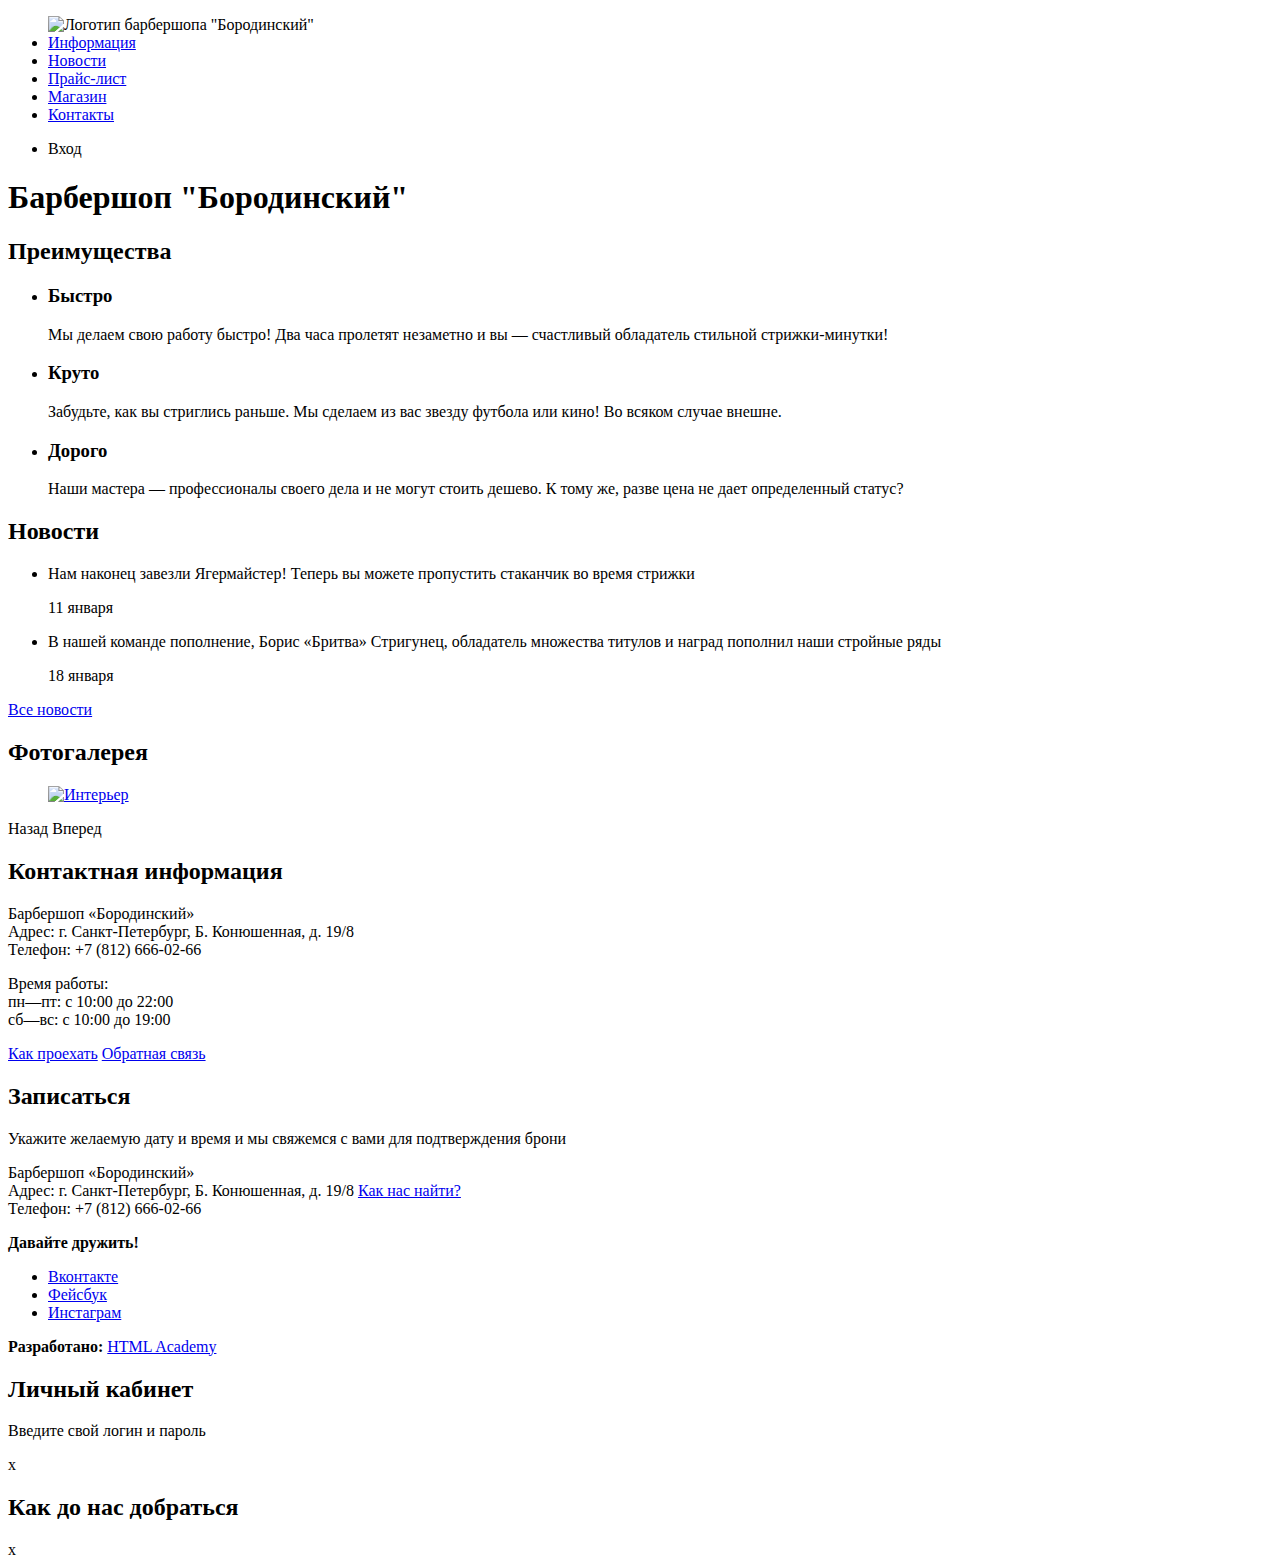
==== index.html @ 848909c7 "Add catalog and catalog-item" ====
<!DOCTYPE html>
<html lang="en">
<head>
    <meta charset="UTF-8">
    <meta name="viewport" content="width=device-width, initial-scale=1.0">
    <meta http-equiv="X-UA-Compatible" content="ie=edge">
    <title>Барбершоп "Бородинский"</title>
</head>
<body>
   <header class='main-header'>
       <nav class='main-navigation'>
           <ul class='site-navigation'>
               <a class='main-header-logo'>
               <img src='#' alt='Логотип барбершопа "Бородинский"'>
               </a>
               <li><a href='#'>Информация</a></li>
               <li><a href='#'>Новости</a></li>
               <li><a href='#'>Прайс-лист</a></li>
               <li><a href='#'>Магазин</a></li>
               <li><a href='#'>Контакты</a></li>
           </ul>
           <ul class='user-navigation'>
               <li class='login-link'>Вход</li>
           </ul>
       </nav>
   </header>

   <main class='container'>
       <h1 class='visually-hidden'>Барбершоп "Бородинский"</h1>
       <section class='features'>
           <h2 class='visually-hidden'>Преимущества</h2>
            <ul class='features-list'>
                <li class='feature-item'>
                    <h3>Быстро</h3>
                    <p>Мы делаем свою работу быстро! Два часа пролетят незаметно и вы — счастливый обладатель стильной стрижки-минутки!</p>
                </li>
                <li class='feature-item'>
                    <h3>Круто</h3>
                    <p>Забудьте, как вы стриглись раньше. Мы сделаем из вас звезду футбола или кино! Во всяком случае внешне.</p>
                </li>
                <li class='feature-item'>
                    <h3>Дорого</h3>
                    <p>Наши мастера — профессионалы своего дела и не могут стоить дешево. К тому же, разве цена не дает определенный статус?</p>
                </li>
            </ul>
       </section>
       <section class='news'>
           <h2>Новости</h2>
           <ul class='news-list'>
               <li class='news-item'>
                   <p>Нам наконец завезли Ягермайстер! Теперь вы можете пропустить стаканчик во время стрижки</p>
                   <time datetime='2016-01-11'>11 января</time>
               </li>
               <li class='news-item'>
                   <p>В нашей команде пополнение, Борис «Бритва» Стригунец, обладатель множества титулов и наград пополнил наши стройные ряды</p>
                    <time datetime='2016-01-18'>18 января</time>
                </li>
           </ul>
           <a class='button' href='#'>Все новости</a>
       </section>
       <section class='gallery'>
           <h2>Фотогалерея</h2>
           <figure class='gallery-content'>
               <a href='#'><img src='#' alt='Интерьер'></a>
           </figure>
           <span class='button gallery-button gallery-button-back'>Назад</span>
           <span class='button gallery-button gallery-button-next'>Вперед</span>
       </section>
       <section class='contacts'>
           <h2>Контактная информация</h2>
           <p>
            Барбершоп «Бородинский»<br>
            Адрес: г. Санкт-Петербург, Б. Конюшенная, д. 19/8<br>
            Телефон: +7 (812) 666-02-66
           </p>
           <p>
            Время работы:<br>
            пн—пт: с 10:00 до 22:00<br>
            сб—вс: с 10:00 до 19:00
           </p>
           <a class='button' href='#'>Как проехать</a>
           <a class='button' href='#'>Обратная связь</a>
       </section>
       <section class='appointment'>
           <h2>Записаться</h2>
           <p class='appointment-info'>Укажите желаемую дату и время и мы свяжемся с вами для подтверждения брони</p>
           <!--Здесь будет форма-->
       </section>
   </main>

   <footer class='main-footer'>
       <p class='footer-contacts'>
        Барбершоп «Бородинский»<br>
        Адрес: г. Санкт-Петербург, Б. Конюшенная, д. 19/8
        <a href='#'>Как нас найти?</a><br>
        Телефон: +7 (812) 666-02-66
       </p>
       <div class='footer-social'>
           <b>Давайте дружить!</b>
           <ul>
                <li><a class='social-button' href='#'>Вконтакте</a></li>
                <li><a class='social-button' href='#'>Фейсбук</a></li>
                <li><a class='social-button' href='#'>Инстаграм</a></li>
           </ul>
       </div>
       <p class='footer-copyright'>
           <b>Разработано:</b>
           <a class='button' href='#'>HTML Academy</a>
       </p>
   </footer>

   <section class='modal modal-login'>
       <h2>Личный кабинет</h2>
       <p>Введите свой логин и пароль</p>
       <!--Здесь будет форма-->
       <span class='modal-close'>x</span>
   </section>

   <section class='modal modal-map'>
        <h2 class='visually-hidden'>Как до нас добраться</h2>
        <span class='modal-close'>x</span>
   </section>
</body>
</html>
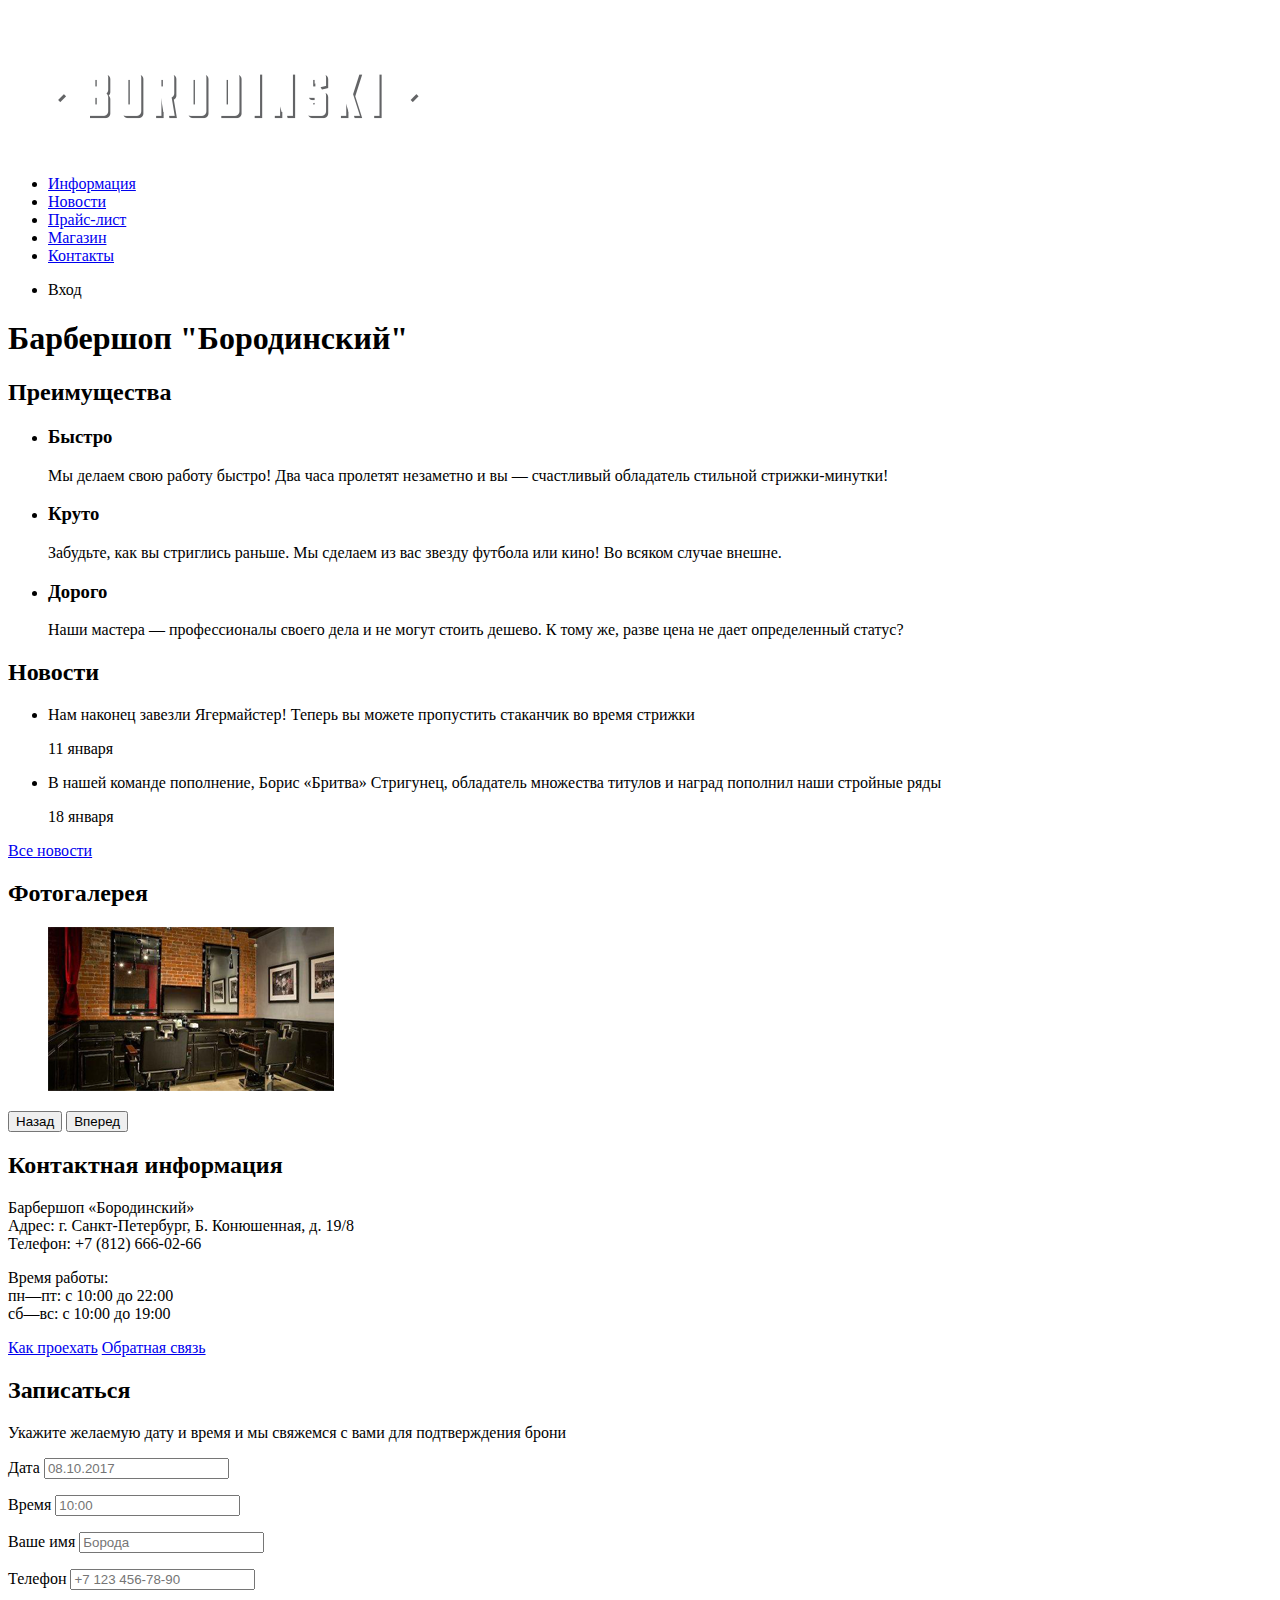
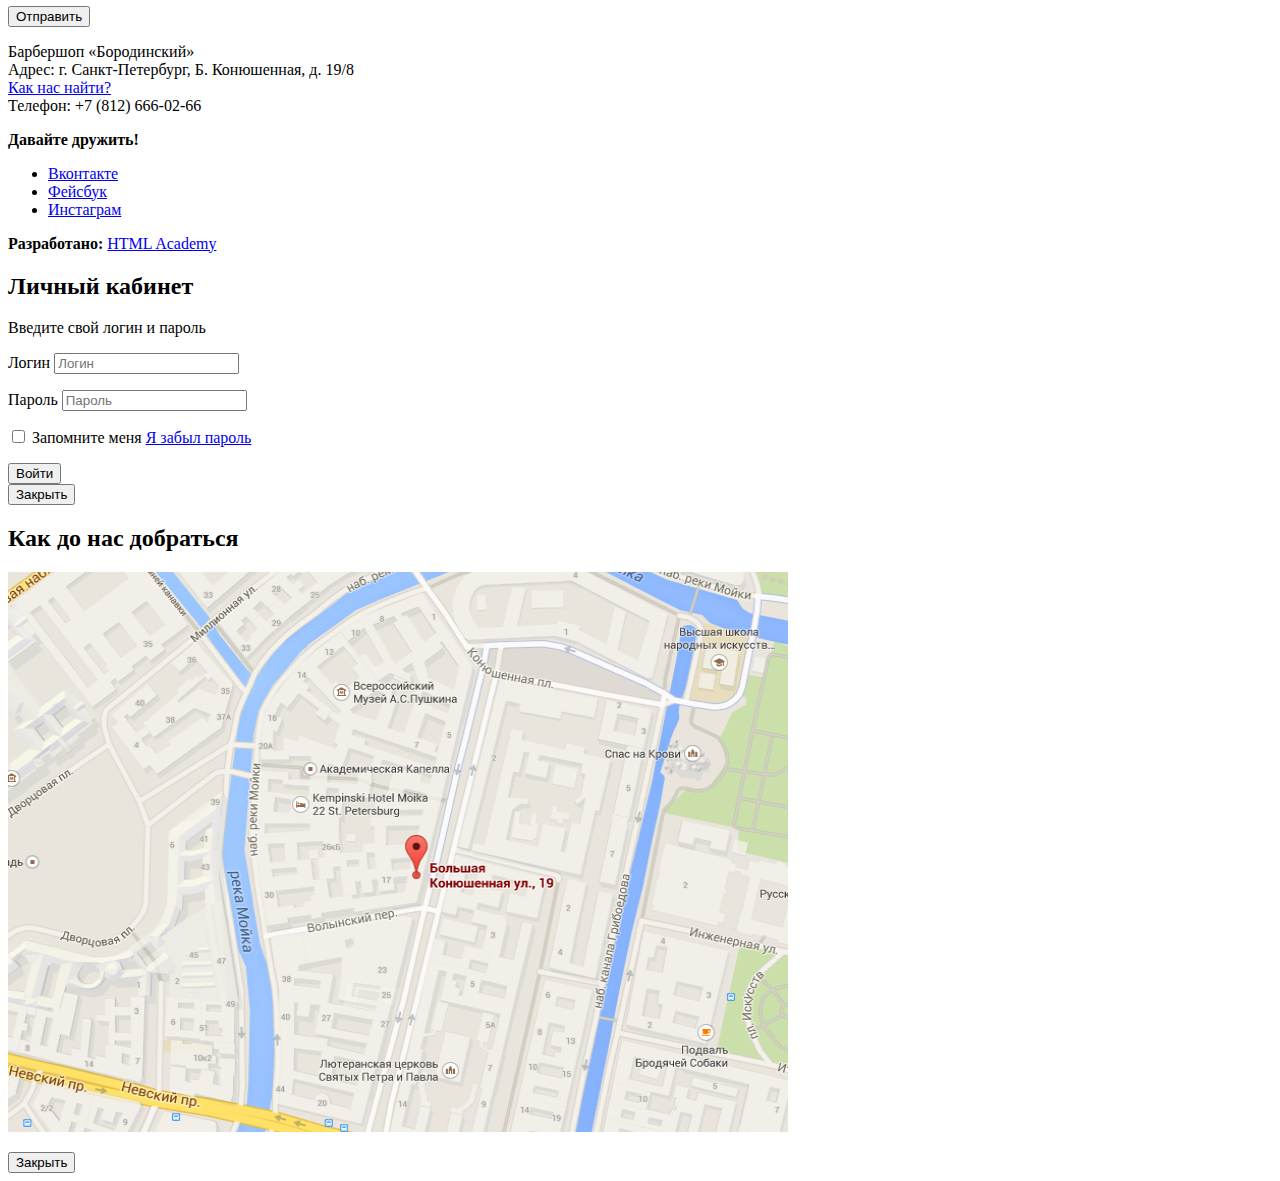
==== commit fc62c979: "added accessibility for the first page and catalog" ====
--- a/index.html
+++ b/index.html
@@ -1,5 +1,5 @@
 <!DOCTYPE html>
-<html lang="en">
+<html lang="ru">
 <head>
     <meta charset="UTF-8">
     <meta name="viewport" content="width=device-width, initial-scale=1.0">
@@ -11,7 +11,7 @@
        <nav class='main-navigation'>
            <ul class='site-navigation'>
                <a class='main-header-logo'>
-               <img src='#' alt='Логотип барбершопа "Бородинский"'>
+               <img src='img/index-logo.png' alt='Логотип барбершопа "Бородинский"'>
                </a>
                <li><a href='#'>Информация</a></li>
                <li><a href='#'>Новости</a></li>
@@ -61,10 +61,10 @@
        <section class='gallery'>
            <h2>Фотогалерея</h2>
            <figure class='gallery-content'>
-               <a href='#'><img src='#' alt='Интерьер'></a>
+               <a href='#'><img src='img/Layer 21.png' width='286' height='164' alt='Интерьер'></a>
            </figure>
-           <span class='button gallery-button gallery-button-back'>Назад</span>
-           <span class='button gallery-button gallery-button-next'>Вперед</span>
+           <button class='button gallery-button gallery-button-back' type='button'>Назад</button>
+           <button class='button gallery-button gallery-button-next' type='button'>Вперед</button>
        </section>
        <section class='contacts'>
            <h2>Контактная информация</h2>
@@ -84,14 +84,32 @@
        <section class='appointment'>
            <h2>Записаться</h2>
            <p class='appointment-info'>Укажите желаемую дату и время и мы свяжемся с вами для подтверждения брони</p>
-           <!--Здесь будет форма-->
+           <form class='appointment-form'  action='http://echo.htmlacademy.ru' method='post'>
+                <p class='appointment-item'>
+                    <label for='appointment-date'>Дата</label>
+                    <input id='appointment-date' type='text' name='date' value='' placeholder='08.10.2017'>
+                </p>
+                <p class='appointment-item'>
+                    <label for='appointment-time'>Время</label>
+                    <input id='appointment-time' type='text' name='time' value='' placeholder='10:00'>
+                </p>
+                <p class='appointment-item'>
+                    <label for='appointment-name'>Ваше имя</label>
+                    <input id='appointment-name' type='text' name='name' value='' placeholder='Борода'>
+                </p>
+                <p class='appointment-item'>
+                    <label for='appointment-phone'>Телефон</label>
+                    <input id='appointment-phone' type='tel' name='phone' value='' placeholder='+7 123 456-78-90'>
+                </p>
+                <button class='button' type='submit'>Отправить</button>
+           </form>
        </section>
    </main>
 
    <footer class='main-footer'>
        <p class='footer-contacts'>
         Барбершоп «Бородинский»<br>
-        Адрес: г. Санкт-Петербург, Б. Конюшенная, д. 19/8
+        Адрес: г. Санкт-Петербург, Б. Конюшенная, д. 19/8<br>
         <a href='#'>Как нас найти?</a><br>
         Телефон: +7 (812) 666-02-66
        </p>
@@ -112,13 +130,34 @@
    <section class='modal modal-login'>
        <h2>Личный кабинет</h2>
        <p>Введите свой логин и пароль</p>
-       <!--Здесь будет форма-->
-       <span class='modal-close'>x</span>
+       <form class='login-form' action='http://echo.htmlacademy.ru' method='post'>
+         <p>
+             <label class='visually-hidden' for='user-login'>Логин</label>
+             <input class='login-icon-user' id='user-login' type='text' name='login' placeholder='Логин'>
+         </p>   
+         <p>
+            <label class='visually-hidden' for='user-password'>Пароль</label>
+            <input class='login-icon-password' id='user-password' type='password' name='password' placeholder='Пароль'>
+         </p>
+         <p class='login-password-info'>
+            <label class='login-checkbox'>
+                <input type='checkbox' name='remember' class='visually-hidden'>
+                <span class='checkbox-indicator'></span>
+                Запомните меня
+            </label>
+             <a class='restore' href='#'>Я забыл пароль</a>
+         </p>
+         <button class='button' type='submit'>Войти</button>
+       </form>
+       <button class='modal-close' type='button'>Закрыть</button>
    </section>
 
    <section class='modal modal-map'>
         <h2 class='visually-hidden'>Как до нас добраться</h2>
-        <span class='modal-close'>x</span>
+        <p>
+            <img src='img/map mask.png' width='780' height='560' alt='Офис компании по адресу ул. Большая Конюшенная 19/8, Санкт-Петербург'>
+        </p>
+        <button class='modal-close' type='button'>Закрыть</button>
    </section>
 </body>
 </html>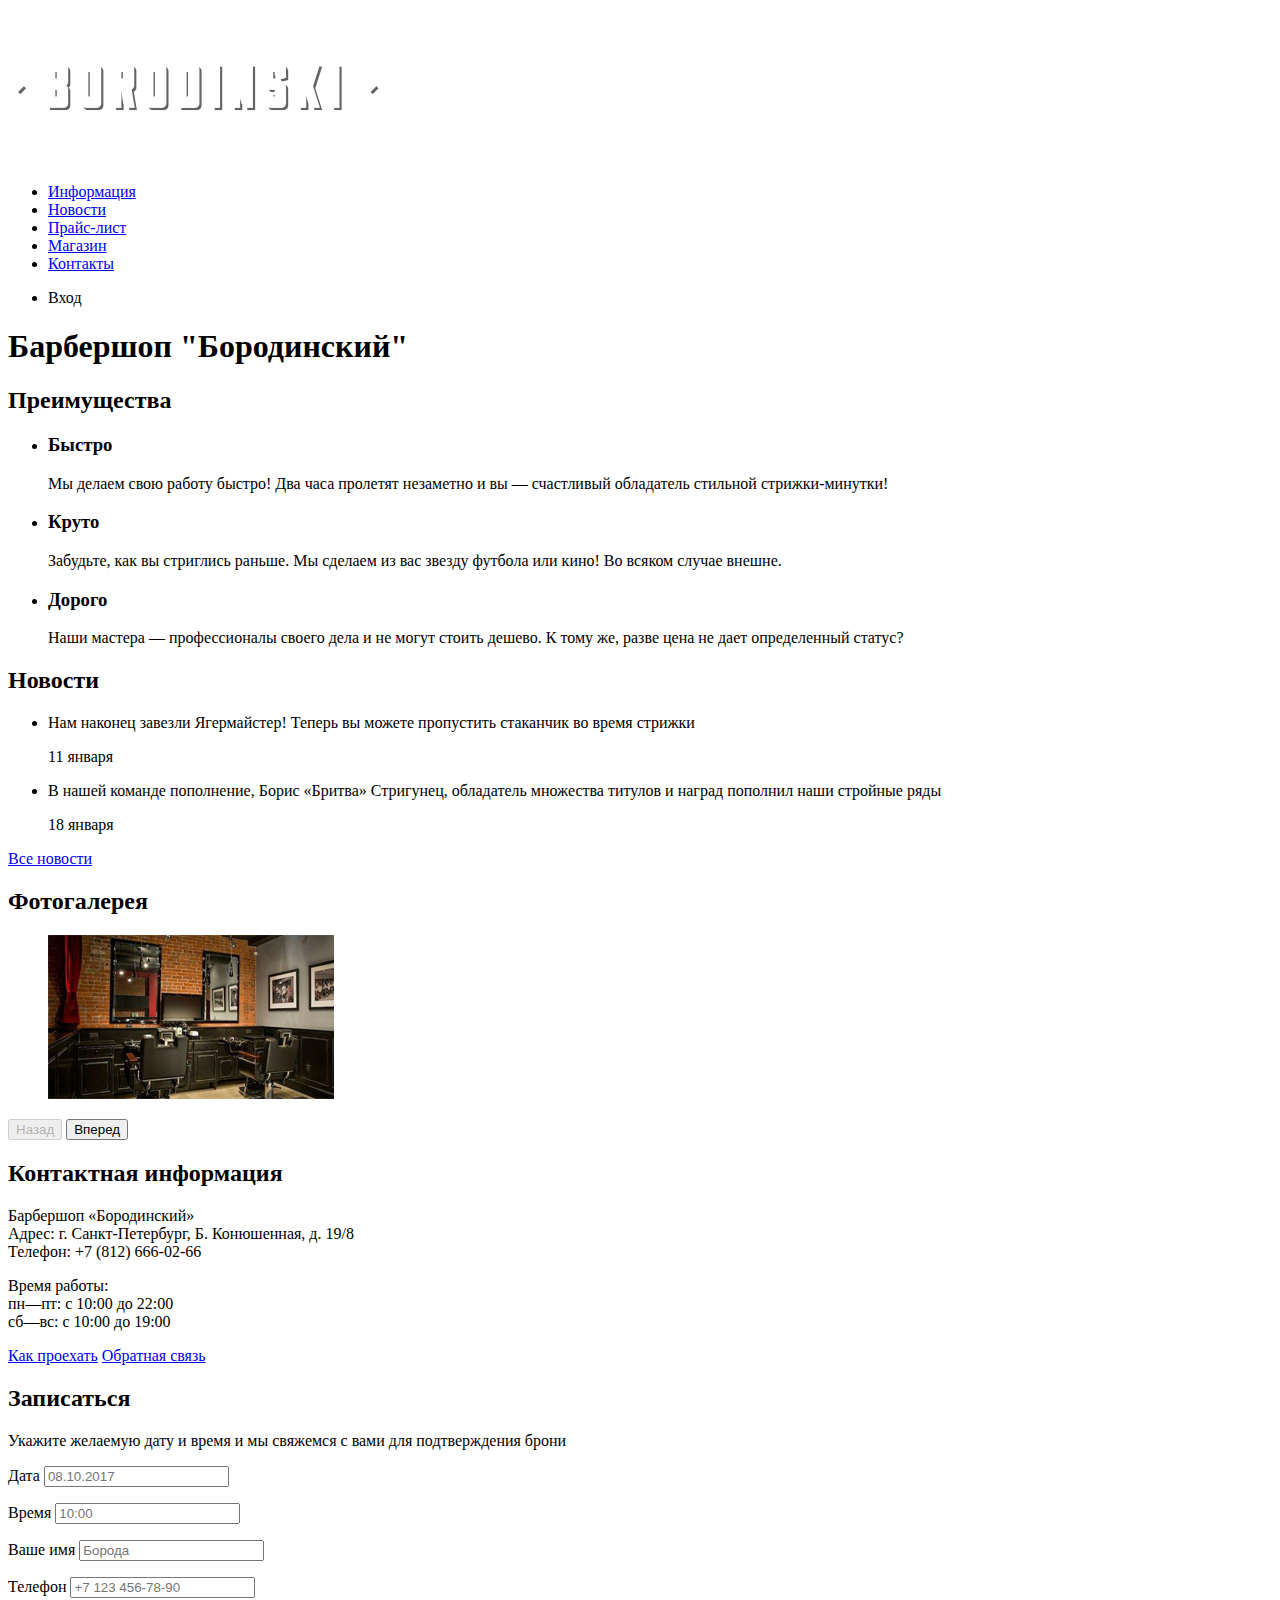
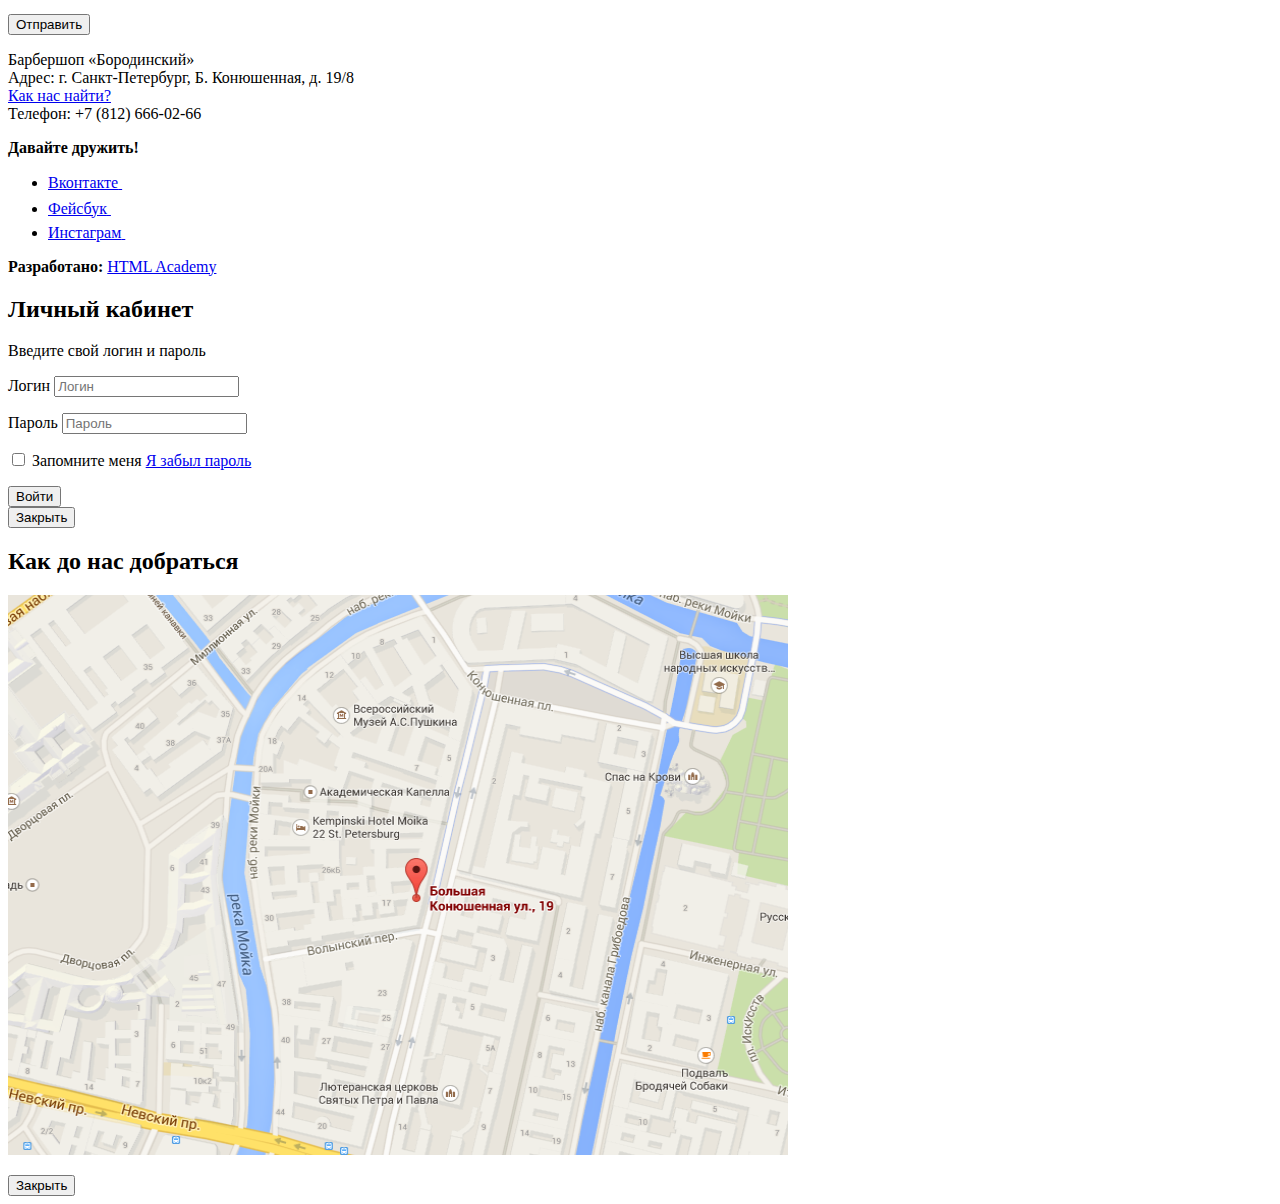
==== commit 36c8d6a0: "almost all barbershop" ====
--- a/index.html
+++ b/index.html
@@ -5,23 +5,29 @@
     <meta name="viewport" content="width=device-width, initial-scale=1.0">
     <meta http-equiv="X-UA-Compatible" content="ie=edge">
     <title>Барбершоп "Бородинский"</title>
+    <link href='https://fonts.googleapis.com/css?family=PT+Sans+Narrow:400,700&amp;subset=latin,cyrillic' rel='stylesheet'>
+    <link href='css/index.css' rel='stylesheet'>
 </head>
 <body>
    <header class='main-header'>
        <nav class='main-navigation'>
-           <ul class='site-navigation'>
-               <a class='main-header-logo'>
-               <img src='img/index-logo.png' alt='Логотип барбершопа "Бородинский"'>
-               </a>
-               <li><a href='#'>Информация</a></li>
-               <li><a href='#'>Новости</a></li>
-               <li><a href='#'>Прайс-лист</a></li>
-               <li><a href='#'>Магазин</a></li>
-               <li><a href='#'>Контакты</a></li>
-           </ul>
-           <ul class='user-navigation'>
-               <li class='login-link'>Вход</li>
-           </ul>
+            <a class='main-header-logo'>
+                <img src='img/index-logo.png' alt='Логотип барбершопа "Бородинский"'>
+            </a>
+            <div class='main-navigation-wrapper'>
+                <div class='container'>
+                    <ul class='site-navigation'>
+                        <li><a href='#'>Информация</a></li>
+                        <li><a href='#'>Новости</a></li>
+                        <li><a href='#'>Прайс-лист</a></li>
+                        <li><a href='#'>Магазин</a></li>
+                        <li><a href='#'>Контакты</a></li>
+                    </ul>
+                    <ul class='user-navigation'>
+                        <li><a class='login-link'>Вход</a></li>
+                    </ul>
+                </div>
+            </div>
        </nav>
    </header>
 
@@ -44,66 +50,72 @@
                 </li>
             </ul>
        </section>
-       <section class='news'>
-           <h2>Новости</h2>
-           <ul class='news-list'>
-               <li class='news-item'>
-                   <p>Нам наконец завезли Ягермайстер! Теперь вы можете пропустить стаканчик во время стрижки</p>
-                   <time datetime='2016-01-11'>11 января</time>
-               </li>
-               <li class='news-item'>
-                   <p>В нашей команде пополнение, Борис «Бритва» Стригунец, обладатель множества титулов и наград пополнил наши стройные ряды</p>
-                    <time datetime='2016-01-18'>18 января</time>
-                </li>
-           </ul>
-           <a class='button' href='#'>Все новости</a>
-       </section>
-       <section class='gallery'>
-           <h2>Фотогалерея</h2>
-           <figure class='gallery-content'>
-               <a href='#'><img src='img/Layer 21.png' width='286' height='164' alt='Интерьер'></a>
-           </figure>
-           <button class='button gallery-button gallery-button-back' type='button'>Назад</button>
-           <button class='button gallery-button gallery-button-next' type='button'>Вперед</button>
-       </section>
-       <section class='contacts'>
-           <h2>Контактная информация</h2>
-           <p>
-            Барбершоп «Бородинский»<br>
-            Адрес: г. Санкт-Петербург, Б. Конюшенная, д. 19/8<br>
-            Телефон: +7 (812) 666-02-66
-           </p>
-           <p>
-            Время работы:<br>
-            пн—пт: с 10:00 до 22:00<br>
-            сб—вс: с 10:00 до 19:00
-           </p>
-           <a class='button' href='#'>Как проехать</a>
-           <a class='button' href='#'>Обратная связь</a>
-       </section>
-       <section class='appointment'>
-           <h2>Записаться</h2>
-           <p class='appointment-info'>Укажите желаемую дату и время и мы свяжемся с вами для подтверждения брони</p>
-           <form class='appointment-form'  action='http://echo.htmlacademy.ru' method='post'>
-                <p class='appointment-item'>
-                    <label for='appointment-date'>Дата</label>
-                    <input id='appointment-date' type='text' name='date' value='' placeholder='08.10.2017'>
+       <div class='index-columns'>
+            <section class='news'>
+                <h2>Новости</h2>
+                <ul class='news-list'>
+                    <li class='news-item'>
+                        <p>Нам наконец завезли Ягермайстер! Теперь вы можете пропустить стаканчик во время стрижки</p>
+                        <time datetime='2016-01-11'>11 января</time>
+                    </li>
+                    <li class='news-item'>
+                        <p>В нашей команде пополнение, Борис «Бритва» Стригунец, обладатель множества титулов и наград пополнил наши стройные ряды</p>
+                            <time datetime='2016-01-18'>18 января</time>
+                        </li>
+                </ul>
+                <a class='button' href='#'>Все новости</a>
+            </section>
+            <section class='gallery'>
+                <h2>Фотогалерея</h2>
+                <div class='gallery-container'>
+                    <figure class='gallery-content'>
+                        <a href='#'><img src='img/Layer 21.png' width='286' height='164' alt='Интерьер'></a>
+                    </figure>
+                    <button class='button gallery-button gallery-button-back' type='button' disabled>Назад</button>
+                    <button class='button gallery-button gallery-button-next' type='button'>Вперед</button>
+                </div>
+            </section>
+       </div>
+       <div class='index-columns'>
+            <section class='contacts'>
+                <h2>Контактная информация</h2>
+                <p>
+                    Барбершоп «Бородинский»<br>
+                    Адрес: г. Санкт-Петербург, Б. Конюшенная, д. 19/8<br>
+                    Телефон: +7 (812) 666-02-66
                 </p>
-                <p class='appointment-item'>
-                    <label for='appointment-time'>Время</label>
-                    <input id='appointment-time' type='text' name='time' value='' placeholder='10:00'>
+                <p>
+                    Время работы:<br>
+                    пн—пт: с 10:00 до 22:00<br>
+                    сб—вс: с 10:00 до 19:00
                 </p>
-                <p class='appointment-item'>
-                    <label for='appointment-name'>Ваше имя</label>
-                    <input id='appointment-name' type='text' name='name' value='' placeholder='Борода'>
-                </p>
-                <p class='appointment-item'>
-                    <label for='appointment-phone'>Телефон</label>
-                    <input id='appointment-phone' type='tel' name='phone' value='' placeholder='+7 123 456-78-90'>
-                </p>
-                <button class='button' type='submit'>Отправить</button>
-           </form>
-       </section>
+                <a class='button' href='#'>Как проехать</a>
+                <a class='button' href='#'>Обратная связь</a>
+            </section>
+            <section class='appointment'>
+                <h2>Записаться</h2>
+                <p class='appointment-info'>Укажите желаемую дату и время и мы свяжемся с вами для подтверждения брони</p>
+                <form class='appointment-form'  action='http://echo.htmlacademy.ru' method='post'>
+                        <p class='appointment-item'>
+                            <label for='appointment-date'>Дата</label>
+                            <input id='appointment-date' type='text' name='date' value='' placeholder='08.10.2017'>
+                        </p>
+                        <p class='appointment-item'>
+                            <label for='appointment-time'>Время</label>
+                            <input id='appointment-time' type='text' name='time' value='' placeholder='10:00'>
+                        </p>
+                        <p class='appointment-item'>
+                            <label for='appointment-name'>Ваше имя</label>
+                            <input id='appointment-name' type='text' name='name' value='' placeholder='Борода'>
+                        </p>
+                        <p class='appointment-item'>
+                            <label for='appointment-phone'>Телефон</label>
+                            <input id='appointment-phone' type='tel' name='phone' value='' placeholder='+7 123 456-78-90'>
+                        </p>
+                        <button class='button' type='submit'>Отправить</button>
+                </form>
+            </section>
+        </div>
    </main>
 
    <footer class='main-footer'>
@@ -116,9 +128,25 @@
        <div class='footer-social'>
            <b>Давайте дружить!</b>
            <ul>
-                <li><a class='social-button' href='#'>Вконтакте</a></li>
-                <li><a class='social-button' href='#'>Фейсбук</a></li>
-                <li><a class='social-button' href='#'>Инстаграм</a></li>
+                <li><a class='social-button' href='#'><span class='visually-hidden'>Вконтакте</span>
+                    <svg xmlns="http://www.w3.org/2000/svg" width="27" height="15" viewBox="0 0 26.14 14.91">
+                        <path d="M26 13.47l-.09-.17a13.55 13.55 0 0 0-2.6-3q-.87-.83-1.1-1.12A1 1 0 0 1 22 8a10.27 10.27 0 0 1 1.22-1.78l.88-1.16q2.35-3.13 2-4L26 .94a.8.8 0 0 0-.4-.22 2.14 2.14 0 0 0-.87 0h-3.92a.51.51 0 0 0-.27 0h-.3a.6.6 0 0 0-.15.14.93.93 0 0 0-.14.24 22.22 22.22 0 0 1-1.46 3.06q-.5.84-.93 1.46a7 7 0 0 1-.71.91 4.94 4.94 0 0 1-.52.47q-.23.18-.35.15l-.23-.05a.9.9 0 0 1-.31-.33 1.49 1.49 0 0 1-.16-.53v-.55-.65-.57-1.12-1-.75a3.14 3.14 0 0 0 0-.62 2.12 2.12 0 0 0-.14-.44.73.73 0 0 0-.28-.33 1.57 1.57 0 0 0-.46-.18A9 9 0 0 0 12.57 0a8.93 8.93 0 0 0-3.25.33 1.83 1.83 0 0 0-.52.41q-.25.3-.07.33a1.67 1.67 0 0 1 1.16.59l.08.16a2.6 2.6 0 0 1 .19.63 6.32 6.32 0 0 1 .12 1 10.59 10.59 0 0 1 0 1.7q-.07.71-.13 1.1a2.21 2.21 0 0 1-.18.64 2.69 2.69 0 0 1-.16.3l-.07.07a1 1 0 0 1-.37.07.86.86 0 0 1-.46-.19 3.27 3.27 0 0 1-.56-.52 7 7 0 0 1-.66-.93q-.37-.6-.76-1.42l-.22-.39q-.2-.38-.56-1.11t-.62-1.43A.9.9 0 0 0 5.2.9h-.07a.93.93 0 0 0-.22-.16A1.44 1.44 0 0 0 4.6.65L.87.68A1 1 0 0 0 .1.94L0 1a.44.44 0 0 0 0 .22 1.08 1.08 0 0 0 .08.37Q.9 3.53 1.86 5.31t1.66 2.87Q4.23 9.27 5 10.24t1 1.24l.37.41.34.33a8.06 8.06 0 0 0 1 .78 16.34 16.34 0 0 0 1.4.9 7.6 7.6 0 0 0 1.79.72 6.19 6.19 0 0 0 2 .22h1.57a1.08 1.08 0 0 0 .72-.3l.05-.07a.9.9 0 0 0 .1-.25 1.38 1.38 0 0 0 0-.37 4.48 4.48 0 0 1 .09-1.05 2.77 2.77 0 0 1 .23-.71 1.74 1.74 0 0 1 .29-.4 1.19 1.19 0 0 1 .23-.2h.11a.86.86 0 0 1 .77.21 4.52 4.52 0 0 1 .83.79q.39.47.93 1.05a6.41 6.41 0 0 0 1 .87l.27.16a3.31 3.31 0 0 0 .71.3 1.53 1.53 0 0 0 .76.07l3.48-.05a1.58 1.58 0 0 0 .8-.17.68.68 0 0 0 .34-.37 1.06 1.06 0 0 0 0-.46 1.71 1.71 0 0 0-.1-.36z"
+                            fill="#fff">
+                        </path>
+                    </svg>
+                </a></li>
+                <li><a class='social-button' href='#'><span class='visually-hidden'>Фейсбук</span>
+                    <svg xmlns="http://www.w3.org/2000/svg" width="19" height="22" viewBox="0 0 10.15 21.74">
+                        <path d="M3.34 1.12A4.77 4.77 0 0 1 6.53 0h3.61v3.81H7.81a1.07 1.07 0 0 0-1.09.83v2.55h3.42c-.08 1.23-.24 2.45-.41 3.67h-3v10.87H2.21V10.86H0V7.21h2.19V3.66a3.83 3.83 0 0 1 1.15-2.54z"
+                            fill="#fff" />
+                    </svg>
+                </a></li>
+                <li><a class='social-button' href='#'><span class='visually-hidden'>Инстаграм</span>
+                    <svg xmlns="http://www.w3.org/2000/svg" width="20" height="20" viewBox="0 0 20 20">
+                        <path d="M18 0H2a2 2 0 0 0-2 2v16a2 2 0 0 0 2 2h16a2 2 0 0 0 2-2V2a2 2 0 0 0-2-2zm-8 6a4 4 0 1 1-4 4 4 4 0 0 1 4-4zM2.5 18a.47.47 0 0 1-.5-.5V9h2.1a3.4 3.4 0 0 0-.1 1 6 6 0 1 0 12 0 3.4 3.4 0 0 0-.1-1H18v8.5a.47.47 0 0 1-.5.5zM18 4.5a.47.47 0 0 1-.5.5h-2a.47.47 0 0 1-.5-.5v-2a.47.47 0 0 1 .5-.5h2a.47.47 0 0 1 .5.5z"
+                            fill="#fff" />
+                    </svg>
+                </a></li>
            </ul>
        </div>
        <p class='footer-copyright'>
@@ -127,7 +155,7 @@
        </p>
    </footer>
 
-   <section class='modal modal-login'>
+   <section class='modal modal-login visually-hidden'>
        <h2>Личный кабинет</h2>
        <p>Введите свой логин и пароль</p>
        <form class='login-form' action='http://echo.htmlacademy.ru' method='post'>
@@ -152,7 +180,7 @@
        <button class='modal-close' type='button'>Закрыть</button>
    </section>
 
-   <section class='modal modal-map'>
+   <section class='modal modal-map visually-hidden'>
         <h2 class='visually-hidden'>Как до нас добраться</h2>
         <p>
             <img src='img/map mask.png' width='780' height='560' alt='Офис компании по адресу ул. Большая Конюшенная 19/8, Санкт-Петербург'>
